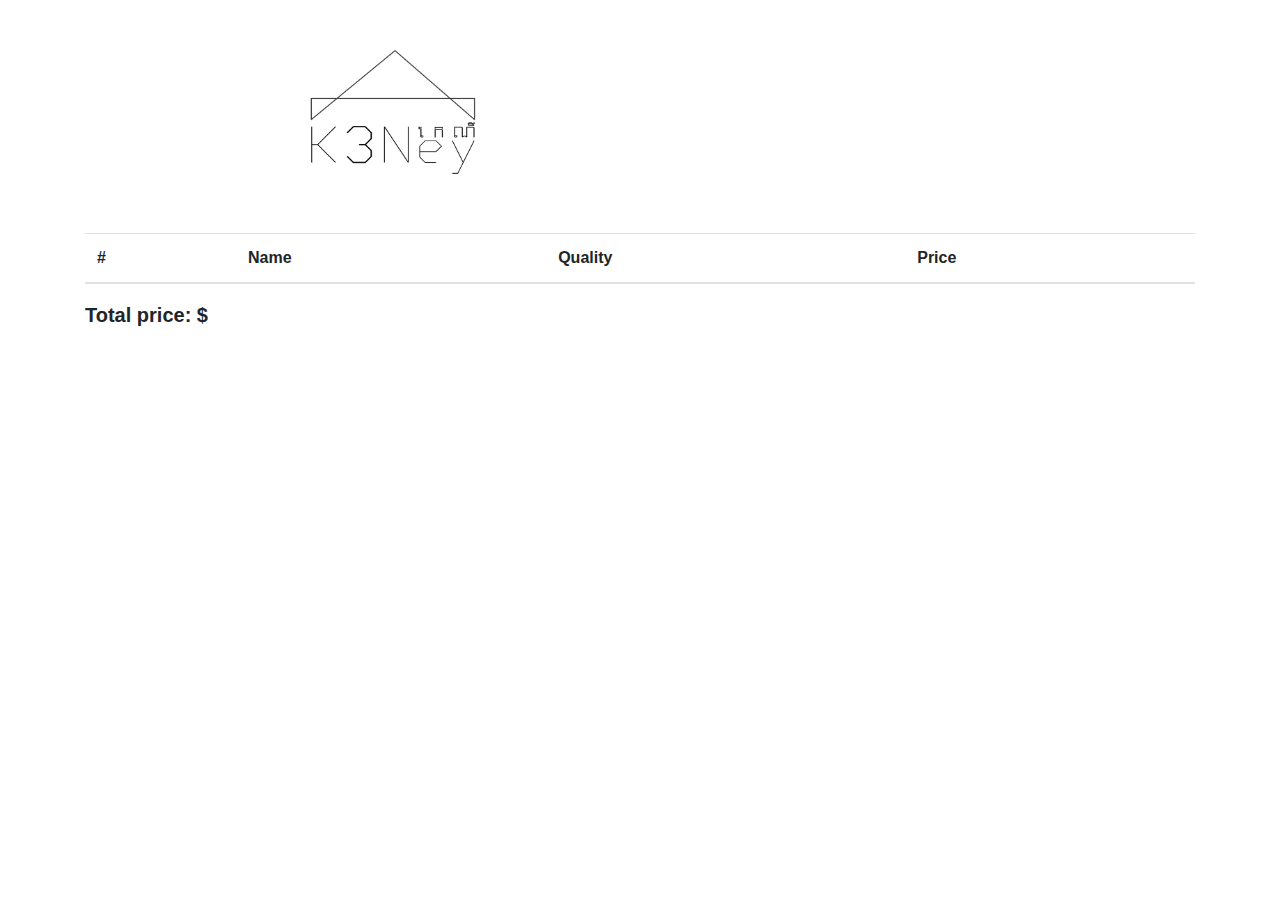
==== user_interface.html @ 9e359ad9 "interface fully done" ====
<!DOCTYPE html>
<html lang="en">
<head>
    <meta charset="UTF-8">
    <meta name="viewport" content="width=device-width, initial-scale=1.0">
    <link rel="stylesheet" href="https://maxcdn.bootstrapcdn.com/bootstrap/4.0.0/css/bootstrap.min.css"
    integrity="sha384-Gn5384xqQ1aoWXA+058RXPxPg6fy4IWvTNh0E263XmFcJlSAwiGgFAW/dAiS6JXm" crossorigin="anonymous">
    <link rel="stylesheet" href="./assets/css/style.css">
    <title>User Interface</title>
</head>
<body>

    <div class="container">
        <img src="assets/menupic/logo k3ney.png" class="img-fluid ml-5 logo" width= "300px" alt="Responsive image">

        <table class="table">
            <thead>
                <tr>
                    <th scope="col">#</th>
                    <th scope="col">Name</th>
                    <th scope="col">Quality</th>
                    <th scope="col">Price</th>
                </tr>
            </thead>
            <tbody class="tableCenterContent">

            </tbody>
        </table>
        <div class="mr-10" style="font-size: 20px;"><b>Total price: $<span class="total-cart"></span></b></div>

    </div>
    <script src="https://code.jquery.com/jquery-3.2.1.slim.min.js"
    integrity="sha384-KJ3o2DKtIkvYIK3UENzmM7KCkRr/rE9/Qpg6aAZGJwFDMVNA/GpGFF93hXpG5KkN" crossorigin="anonymous">
</script>
<script src="https://cdnjs.cloudflare.com/ajax/libs/popper.js/1.12.9/umd/popper.min.js"
    integrity="sha384-ApNbgh9B+Y1QKtv3Rn7W3mgPxhU9K/ScQsAP7hUibX39j7fakFPskvXusvfa0b4Q" crossorigin="anonymous">
</script>
<script src="https://maxcdn.bootstrapcdn.com/bootstrap/4.0.0/js/bootstrap.min.js"
    integrity="sha384-JZR6Spejh4U02d8jOt6vLEHfe/JQGiRRSQQxSfFWpi1MquVdAyjUar5+76PVCmYl" crossorigin="anonymous">
</script>
<script src="./assets/js/app.js"></script>
</body>
</html>
---- assets/css/style.css ----
.img-coffee{
    width: 35% !important;
}
.cBody{
    width: 50 !important;
}
.card{ 
    max-width: 16rem!important;
}
.logo{
    margin-left: 160px!important; 
}
.catergory{
    padding-left: 31px!important;
    padding-right: 57px!important; 
}
.show-cart li {
    display: flex;
}

/* user css */

/* .tableCenterContent {
    padding-top: 20rem!important;
    text-align: center !important;
  } */
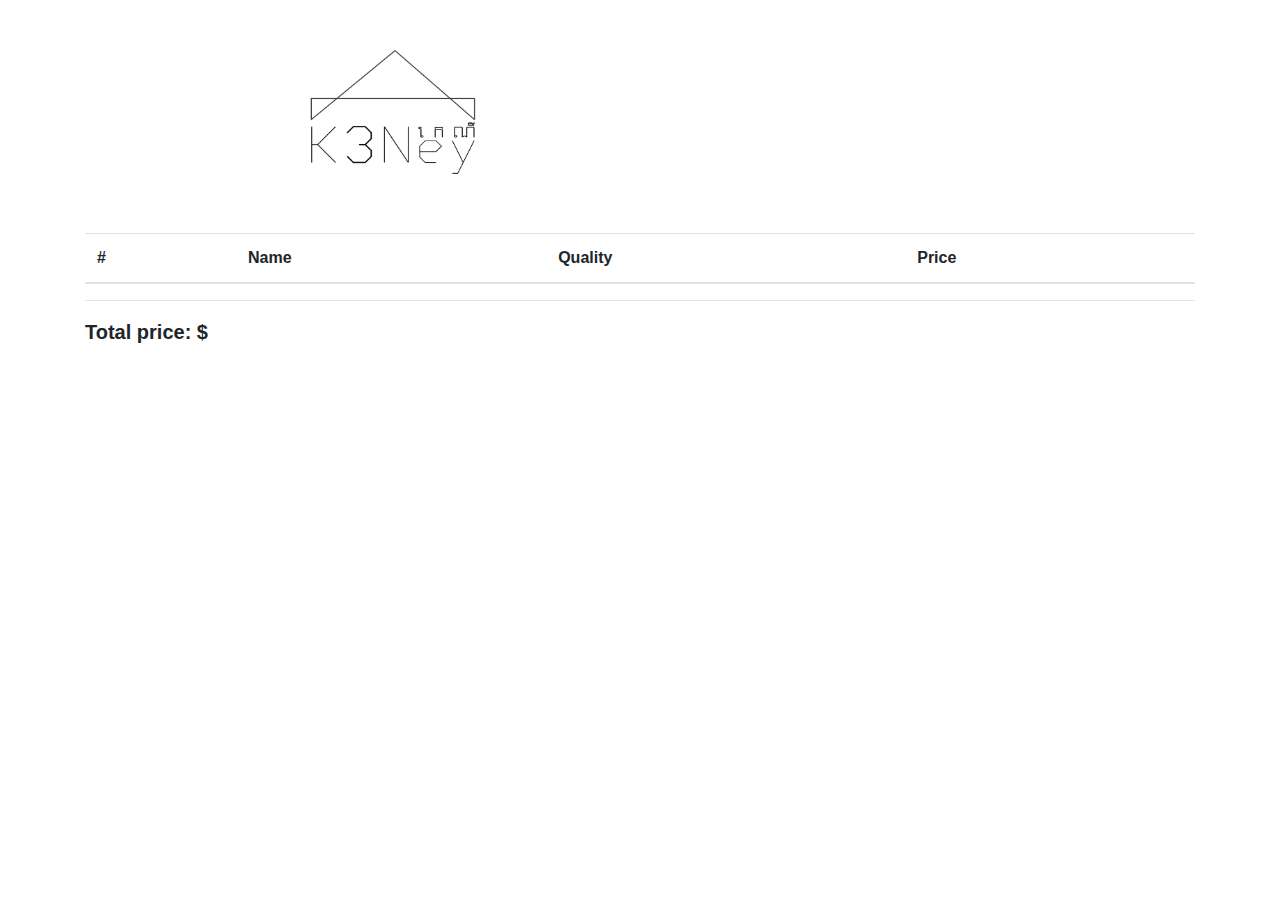
==== commit 19ec9168: "two page owner and costumer done chaged index structer abit" ====
--- a/user_interface.html
+++ b/user_interface.html
@@ -9,7 +9,6 @@
     <title>User Interface</title>
 </head>
 <body>
-
     <div class="container">
         <img src="assets/menupic/logo k3ney.png" class="img-fluid ml-5 logo" width= "300px" alt="Responsive image">
 
@@ -26,6 +25,7 @@
 
             </tbody>
         </table>
+        <hr>
         <div class="mr-10" style="font-size: 20px;"><b>Total price: $<span class="total-cart"></span></b></div>
 
     </div>
@@ -39,5 +39,12 @@
     integrity="sha384-JZR6Spejh4U02d8jOt6vLEHfe/JQGiRRSQQxSfFWpi1MquVdAyjUar5+76PVCmYl" crossorigin="anonymous">
 </script>
 <script src="./assets/js/app.js"></script>
+
+
+<script type="text/javascript">
+    setTimeout(function () { 
+      location.reload();
+    },5000);
+</script>
 </body>
 </html>--- a/assets/css/style.css
+++ b/assets/css/style.css
@@ -17,7 +17,16 @@
 .show-cart li {
     display: flex;
 }
+.list-group{
+    flex-direction: row !important;
+}
 
+.list-group-item-action:hover{
+    background-color: #f5df1a !important;
+}
+.list-group-item-action::after{
+    background-color: #e06716 !important;
+}
 /* user css */
 
 /* .tableCenterContent {
